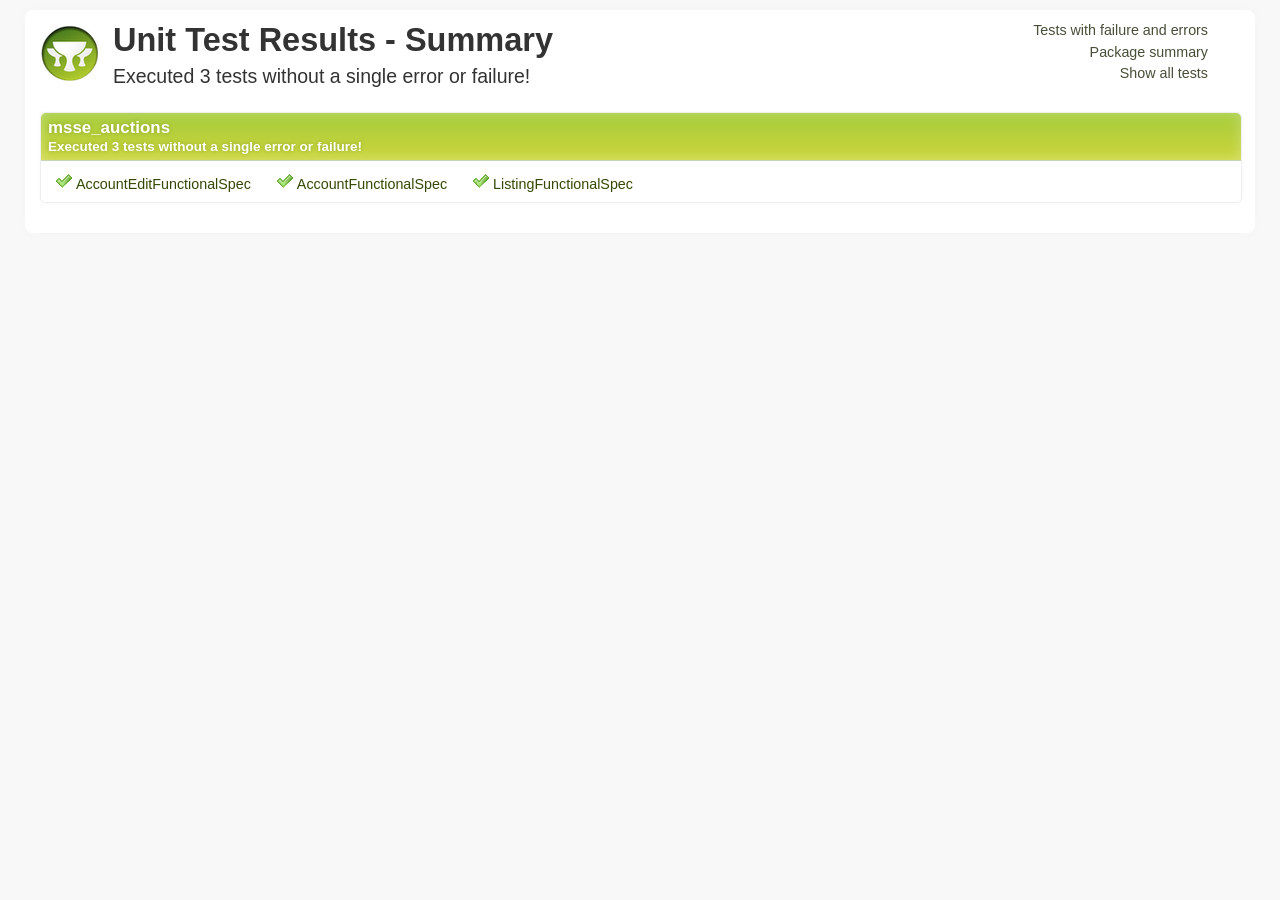
==== target/test-reports/html/index.html @ 5e50bc44 "modified functional tests to loop through listings" ====
<!DOCTYPE html><html xmlns:lxslt="http://xml.apache.org/xslt" xmlns:stringutils="xalan://org.apache.tools.ant.util.StringUtils">
<head>
<META http-equiv="Content-Type" content="text/html; charset=utf-8">
<title>
        Unit Test Results
     - Package summary</title>
<link href="stylesheet.css" rel="stylesheet" type="text/css">
</head>
<body>
<div id="report" class="container container_8">
<div class="grid_6 alpha">
<div class="grailslogo"></div>
<h1>
        Unit Test Results
    - Summary </h1>
<p class="intro">
                        Executed
                        3
                        tests
                    
                        without a single error or failure!
                    </p>
</div>
<div class="grid_2 omega">
<nav id="navigationlinks">
<p>
<a href="failed.html">
                    Tests with failure and errors
                </a>
</p>
<p>
<a href="index.html">
                    Package summary
                </a>
</p>
<p>
<a href="all.html">
                    Show all tests
                </a>
</p>
</nav>
</div>
<div class="clear"></div>
<div class="testsuite success">
<div class="header">
<h2>msse_auctions</h2>
<h3>
                        Executed
                        3
                        tests
                    
                        without a single error or failure!
                    </h3>
</div>
<ul class="clearfix">
<li class="packagelink success">
<a href="msse_auctions/0_AccountEditFunctionalSpec.html" title="1 tests executed in 16.261 seconds."><span class="icon success"></span>AccountEditFunctionalSpec</a>
</li>
<li class="packagelink success">
<a href="msse_auctions/1_AccountFunctionalSpec.html" title="1 tests executed in 1.81 seconds."><span class="icon success"></span>AccountFunctionalSpec</a>
</li>
<li class="packagelink success">
<a href="msse_auctions/2_ListingFunctionalSpec.html" title="1 tests executed in 7.022 seconds."><span class="icon success"></span>ListingFunctionalSpec</a>
</li>
</ul>
</div>
<div class="clear"></div>
</div>
</body>
</html>
---- target/test-reports/html/stylesheet.css ----
/* html5 boilerplate */
        html, body, div, span, object, iframe,
        h1, h2, h3, h4, h5, h6, p, blockquote, pre,
        abbr, address, cite, code, del, dfn, em, img, ins, kbd, q, samp,
        small, strong, sub, sup, var, b, i, dl, dt, dd, ol, ul, li {
        margin: 0;
        padding: 0;
        border: 0;
        font-size: 100%;
        font: inherit;
        vertical-align: baseline;
        }

        select, input, textarea, button { font:99% sans-serif; }
        pre, code, kbd, samp { font-family: monospace, sans-serif; }

        html { overflow-y: scroll; }
        a:hover, a:active { outline: none; }

        ::-moz-selection{ background: #FF9800; color:#fff; text-shadow: none; }
        ::selection { background: #FF9800; color:#fff; text-shadow: none; }
        a:link { -webkit-tap-highlight-color: #FF9800; }

        h1 { font-size: 2.5em; }
        h1, h2, h3, h4, h5, h6 { font-weight: bold; }
        body, select, input, textarea { color: #333; }

        /* html5 boilerpalte end */

        body {
            color: #333333;
            background-color: #F8F8F8;
            font:13px/1.231 ubuntu, sans-serif; *font-size:small;
        }

        p.intro { font-size: 1.5em; }

        a { color: #1A4491; text-decoration: none; }
        a:hover { }

        pre {
            border-radius: 5px;
            margin-bottom: 8px;
            padding: 15px;
            background-color: #FFFFFF;
            border: 1px solid #DEDEDE;
            font-family: Consolas, Monaco, monospace;
            font-size: 0.9em;
            white-space: pre;
            white-space: pre-wrap;
            word-wrap:
            break-word;
        }

        #report {
            border-radius: 8px;
            box-shadow: 0 0 8px #F5F5F5;

            background-color: white;
            margin: 10px auto;
            padding: 10px 15px;
        }

        /* Navigation links between the various views
        - - - - - - - - - - - - - - - - - - - - - - */
        #navigationlinks { text-align: right; }
        #navigationlinks p { padding: 2px; }
        #navigationlinks a { font-size: 1.1em; color: #464F38; }
        #navigationlinks a:hover { color: #333; }

        /* Test suites
        - - - - - - */

        .testsuite {
            border-radius: 5px;
            box-shadow: 0 0 4px #F8F8F8;

            background-color: F7F7F7;
            background: -moz-linear-gradient(center top , #F7F7F7, #FEFEFE);

            border: 1px solid #EEEEEE;
            margin: 20px 0;
            text-align: left;
            width: 100%;
        }

        .testsuite .header {
            color: white;
            padding: 5px 7px;
            text-shadow: 0 0 4px rgba(0, 0, 0, 0.2);
            font-size: 1.3em;

            border-radius: 5px 5px 0 0;
            box-shadow: 0 0 13px rgba(255, 255, 255, 0.3) inset;
        }

        .testsuite.error .header {
            background-color: #BC2F2F;
            background: -moz-linear-gradient(#BC2F2F, #C96952);
            background: -webkit-linear-gradient(#BC2F2F, #C96952);
            background: linear-gradient(#BC2F2F, #C96952);
            border-bottom: 1px solid #BE5B5B;
        }

        .testsuite.failure .header {
            background-color: #E69814;
            background: -moz-linear-gradient(#FFB75B, #E69814);
            background: -webkit-linear-gradient(#FFB75B, #E69814);
            background: linear-gradient(#FFB75B, #E69814);
            border-bottom: 1px solid #CD912B;
        }

        .testsuite.success .header {
            background-color: #A6CC3B;
            background: -moz-linear-gradient(#A6CC3B, #CBD53B);
            background: -webkit-linear-gradient(#A6CC3B, #CBD53B);
            background: linear-gradient(#A6CC3B, #CBD53B);
            border-bottom: 1px solid #C4D5B6;
        }

        .testsuite .header h2, h3 { margin: 0; padding: 0; }
        .testsuite .header h3 { font-size: 0.8em; }

        .testsuite .name {
            width: 50%;
        }

        .testsuite .time {
            width: 10%;
        }

        .testsuite .testcase {
            padding: 5px 0;
        }

        /* Link to individual test cases
        - - - - - - - - - - - - - - - - - */

        .packagelink {
            border: 1px solid transparent;
            float: left;
            font-size: 1.1em;
            list-style: none outside none;
            padding: 2px 7px 4px 7px;
            margin: 3px;
        }

        .packagelink:hover {
            border-radius: 4px;
            background-color: #f7f7f7;
            border: 1px solid #ddd;
        }

        .packagelink a {
            color: blue;
            text-decoration: none;
            display: inline-block;
        }

        .packagelink.failure a {
            color: #FB6C00 !important;
        }

        .packagelink.error a {
            color: #DD0707 !important;
        }

        .packagelink.success a {
            color: #344804 !important;
        }

        /* force line break for long test names wihtout white-space */
        .message { word-wrap: break-word; }

        .testcase.success .message { color: #595E51; }
        .testcase.error .message { color: #AA0E0E; }
        .testcase.failure .message { color: #FB6C00; }

        .testsuite .testcase:nth-of-type(2n) {
            background-color: #F4F4F4;
            border-bottom: 1px solid #EEEEEE;
            border-top: 1px solid #EEEEEE;
        }

        .testcase .message {
            font-size: 1.1em;
            font-weight: bold;
        }

        .testcase p.summary {
            margin-left: 5px;
            font-size: 1em;
            color: #444;
        }

        .outputinfo p { margin-top: 9px; }

        /* output is parsed using javascript and not visible by default.
        I don't think that having a non-javascript fallback is important
        as most Grails developers won't be using IE 6 :D */

        .testsuite .footer { display: none; }
        p { padding: 4px; }

        .footer.output {
            border-radius: 0 0 5px 5px;
            background-color: #F8F8F8;
            background: -moz-linear-gradient(center top , #F8F8F8, #F2F2F2);
            border-top: 1px solid #EEEEEE;
            margin-top: 10px;
        }

        .footer.output h2 { padding: 5px 0 0 5px; }
        .footer.output .sysout, .syserr { float: left; width: 49%; }
        .footer.output pre { margin: 5px; }

        .errorMessage {
            color: #AA0E0E;
            font-size: 1em;
            font-weight: bold;
        }

        .errorMessage.failure { color: #FB6C00 !important; }

        .grailslogo {
            background-image: url("[data-uri]");
            width: 63px; height: 66px;
            margin: 0 10px 5px 0;
            float: left;
        }

        /* icons */
        .icon { width: 16px; height: 16px; margin: 6px 4px 0; display: inline-block; }
        .icon.failure { background-image: url("[data-uri]"); }
        .icon.error { background-image: url("[data-uri]"); }
        .icon.success { background-image: url("[data-uri]"); }

        /* 960gs */
        body{min-width:1200px}
		.container_8{margin-left:auto;margin-right:auto;width:1200px}
		.grid_1,.grid_2,.grid_3,.grid_4,.grid_5,.grid_6,.grid_7,.grid_8{display:inline;float:left;position:relative;margin-left:15px;margin-right:15px}
		.push_1,.pull_1,.push_2,.pull_2,.push_3,.pull_3,.push_4,.pull_4,.push_5,.pull_5,.push_6,.pull_6,.push_7,.pull_7,.push_8,.pull_8{position:relative}
		.alpha{margin-left:0}
		.omega{margin-right:0}
		.container_8 .grid_1{width:120px}
		.container_8 .grid_2{width:270px}
		.container_8 .grid_3{width:420px}
		.container_8 .grid_4{width:570px}
		.container_8 .grid_5{width:720px}
		.container_8 .grid_6{width:870px}
		.container_8 .grid_7{width:1020px}
		.container_8 .grid_8{width:1170px}
		.container_8 .prefix_1{padding-left:150px}
		.container_8 .prefix_2{padding-left:300px}
		.container_8 .prefix_3{padding-left:450px}
		.container_8 .prefix_4{padding-left:600px}
		.container_8 .prefix_5{padding-left:750px}
		.container_8 .prefix_6{padding-left:900px}
		.container_8 .prefix_7{padding-left:1050px}
		.container_8 .suffix_1{padding-right:150px}
		.container_8 .suffix_2{padding-right:300px}
		.container_8 .suffix_3{padding-right:450px}
		.container_8 .suffix_4{padding-right:600px}
		.container_8 .suffix_5{padding-right:750px}
		.container_8 .suffix_6{padding-right:900px}
		.container_8 .suffix_7{padding-right:1050px}
		.container_8 .push_1{left:150px}
		.container_8 .push_2{left:300px}
		.container_8 .push_3{left:450px}
		.container_8 .push_4{left:600px}
		.container_8 .push_5{left:750px}
		.container_8 .push_6{left:900px}
		.container_8 .push_7{left:1050px}
		.container_8 .pull_1{left:-150px}
		.container_8 .pull_2{left:-300px}
		.container_8 .pull_3{left:-450px}
		.container_8 .pull_4{left:-600px}
		.container_8 .pull_5{left:-750px}
		.container_8 .pull_6{left:-900px}
		.container_8 .pull_7{left:-1050px}
		.clear{clear:both;display:block;overflow:hidden;visibility:hidden;width:0;height:0}
		.clearfix:before,.clearfix:after{content:'\0020';display:block;overflow:hidden;visibility:hidden;width:0;height:0}
		.clearfix:after{clear:both}
		.clearfix{zoom:1}
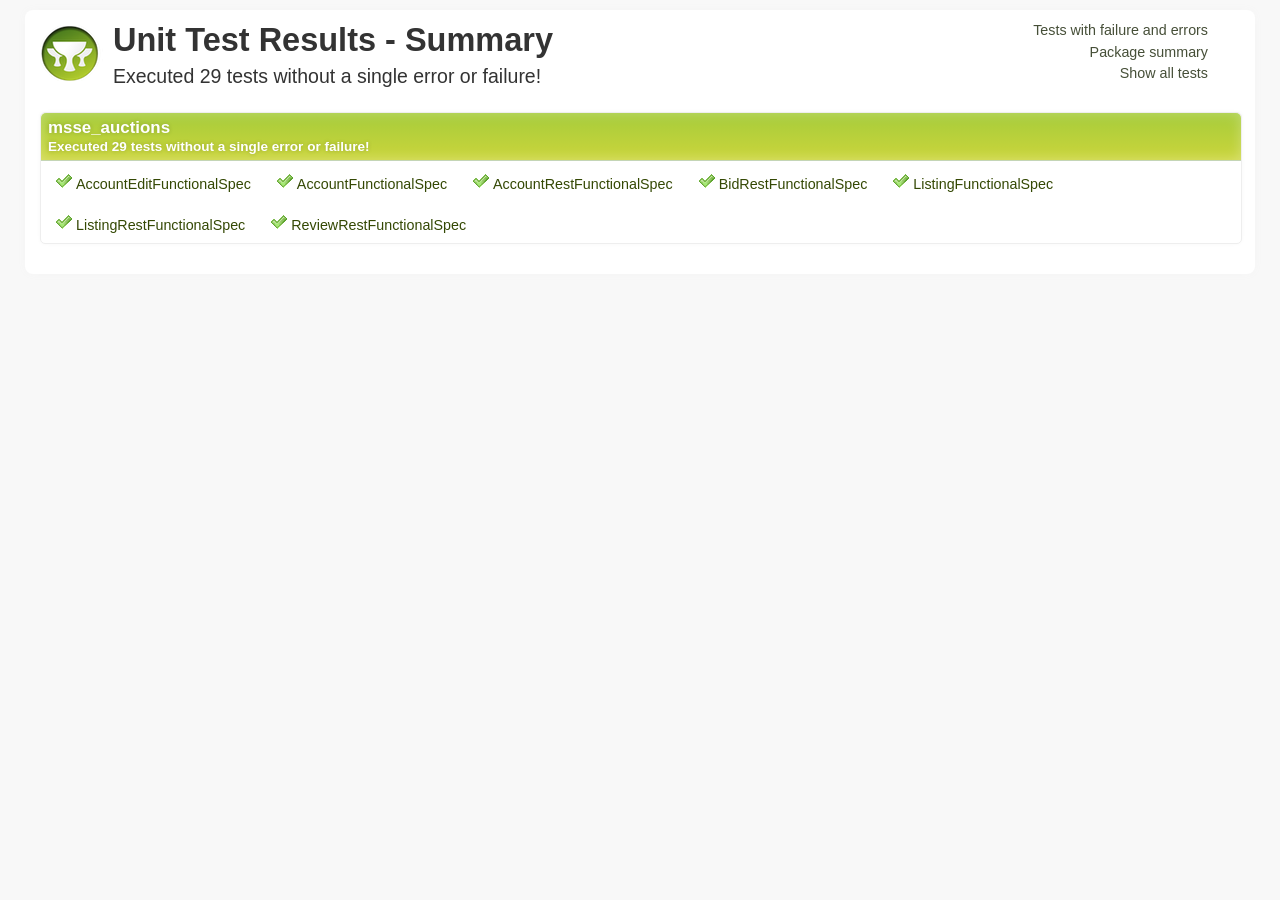
==== commit 9645c401: "all tests pass.  most testing is completed.  just checking in for backup" ====
--- a/target/test-reports/html/index.html
+++ b/target/test-reports/html/index.html
@@ -15,7 +15,7 @@
     - Summary </h1>
 <p class="intro">
                         Executed
-                        3
+                        29
                         tests
                     
                         without a single error or failure!
@@ -46,7 +46,7 @@
 <h2>msse_auctions</h2>
 <h3>
                         Executed
-                        3
+                        29
                         tests
                     
                         without a single error or failure!
@@ -54,13 +54,25 @@
 </div>
 <ul class="clearfix">
 <li class="packagelink success">
-<a href="msse_auctions/0_AccountEditFunctionalSpec.html" title="1 tests executed in 16.261 seconds."><span class="icon success"></span>AccountEditFunctionalSpec</a>
+<a href="msse_auctions/0_AccountEditFunctionalSpec.html" title="2 tests executed in 6.874 seconds."><span class="icon success"></span>AccountEditFunctionalSpec</a>
 </li>
 <li class="packagelink success">
-<a href="msse_auctions/1_AccountFunctionalSpec.html" title="1 tests executed in 1.81 seconds."><span class="icon success"></span>AccountFunctionalSpec</a>
+<a href="msse_auctions/1_AccountFunctionalSpec.html" title="1 tests executed in 3.741 seconds."><span class="icon success"></span>AccountFunctionalSpec</a>
 </li>
 <li class="packagelink success">
-<a href="msse_auctions/2_ListingFunctionalSpec.html" title="1 tests executed in 7.022 seconds."><span class="icon success"></span>ListingFunctionalSpec</a>
+<a href="msse_auctions/2_AccountRestFunctionalSpec.html" title="17 tests executed in 1.781 seconds."><span class="icon success"></span>AccountRestFunctionalSpec</a>
+</li>
+<li class="packagelink success">
+<a href="msse_auctions/3_BidRestFunctionalSpec.html" title="3 tests executed in 0.106 seconds."><span class="icon success"></span>BidRestFunctionalSpec</a>
+</li>
+<li class="packagelink success">
+<a href="msse_auctions/4_ListingFunctionalSpec.html" title="1 tests executed in 6.493 seconds."><span class="icon success"></span>ListingFunctionalSpec</a>
+</li>
+<li class="packagelink success">
+<a href="msse_auctions/5_ListingRestFunctionalSpec.html" title="4 tests executed in 1.106 seconds."><span class="icon success"></span>ListingRestFunctionalSpec</a>
+</li>
+<li class="packagelink success">
+<a href="msse_auctions/6_ReviewRestFunctionalSpec.html" title="1 tests executed in 0.079 seconds."><span class="icon success"></span>ReviewRestFunctionalSpec</a>
 </li>
 </ul>
 </div>
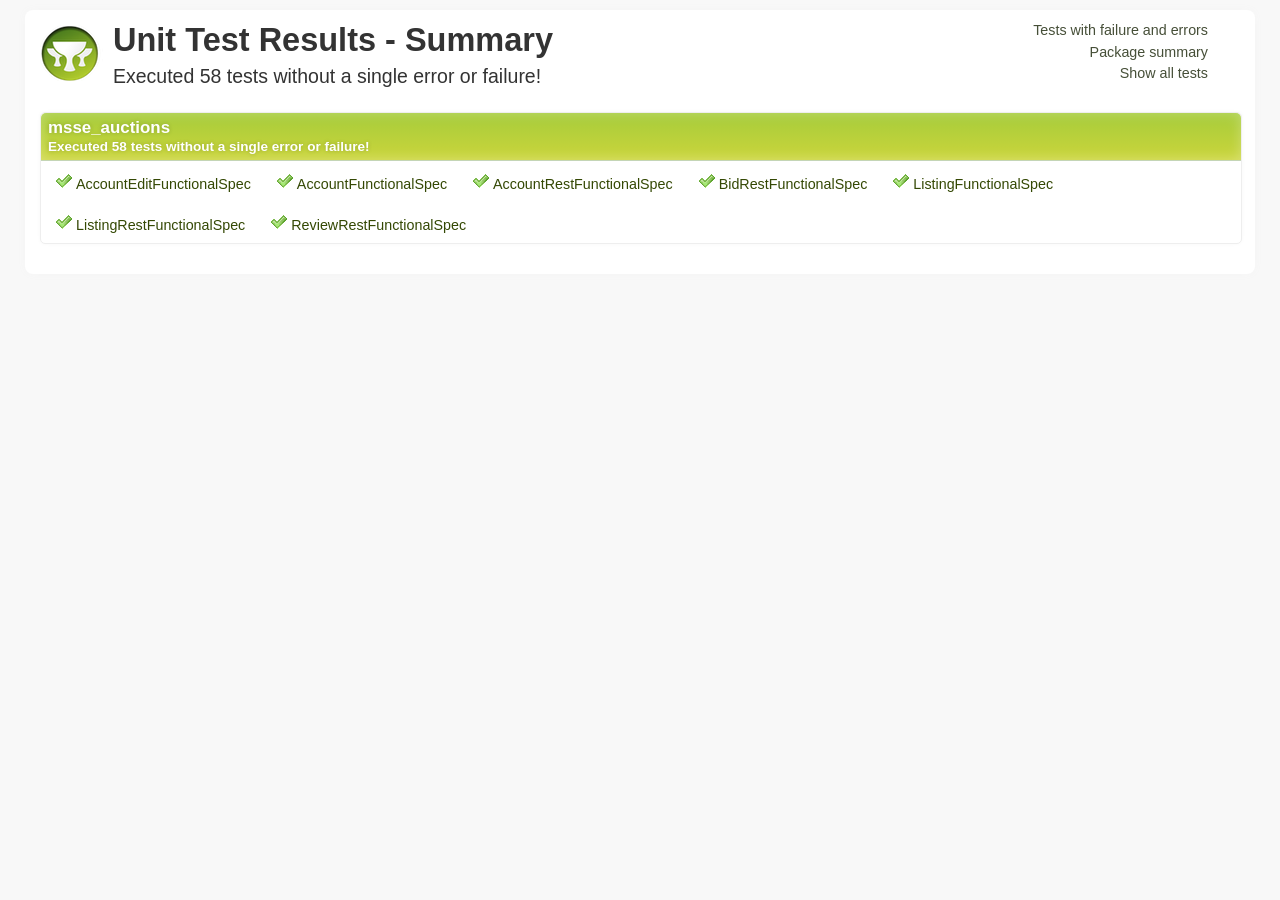
==== commit e6dfc7eb: "all tests pass.  just checking in for backup.   about to start working on password complexity requir" ====
--- a/target/test-reports/html/index.html
+++ b/target/test-reports/html/index.html
@@ -15,7 +15,7 @@
     - Summary </h1>
 <p class="intro">
                         Executed
-                        29
+                        58
                         tests
                     
                         without a single error or failure!
@@ -46,7 +46,7 @@
 <h2>msse_auctions</h2>
 <h3>
                         Executed
-                        29
+                        58
                         tests
                     
                         without a single error or failure!
@@ -54,25 +54,25 @@
 </div>
 <ul class="clearfix">
 <li class="packagelink success">
-<a href="msse_auctions/0_AccountEditFunctionalSpec.html" title="2 tests executed in 6.874 seconds."><span class="icon success"></span>AccountEditFunctionalSpec</a>
+<a href="msse_auctions/0_AccountEditFunctionalSpec.html" title="2 tests executed in 5.99 seconds."><span class="icon success"></span>AccountEditFunctionalSpec</a>
 </li>
 <li class="packagelink success">
-<a href="msse_auctions/1_AccountFunctionalSpec.html" title="1 tests executed in 3.741 seconds."><span class="icon success"></span>AccountFunctionalSpec</a>
+<a href="msse_auctions/1_AccountFunctionalSpec.html" title="1 tests executed in 2.963 seconds."><span class="icon success"></span>AccountFunctionalSpec</a>
 </li>
 <li class="packagelink success">
-<a href="msse_auctions/2_AccountRestFunctionalSpec.html" title="17 tests executed in 1.781 seconds."><span class="icon success"></span>AccountRestFunctionalSpec</a>
+<a href="msse_auctions/2_AccountRestFunctionalSpec.html" title="18 tests executed in 2.714 seconds."><span class="icon success"></span>AccountRestFunctionalSpec</a>
 </li>
 <li class="packagelink success">
-<a href="msse_auctions/3_BidRestFunctionalSpec.html" title="3 tests executed in 0.106 seconds."><span class="icon success"></span>BidRestFunctionalSpec</a>
+<a href="msse_auctions/3_BidRestFunctionalSpec.html" title="8 tests executed in 0.675 seconds."><span class="icon success"></span>BidRestFunctionalSpec</a>
 </li>
 <li class="packagelink success">
-<a href="msse_auctions/4_ListingFunctionalSpec.html" title="1 tests executed in 6.493 seconds."><span class="icon success"></span>ListingFunctionalSpec</a>
+<a href="msse_auctions/4_ListingFunctionalSpec.html" title="1 tests executed in 4.182 seconds."><span class="icon success"></span>ListingFunctionalSpec</a>
 </li>
 <li class="packagelink success">
-<a href="msse_auctions/5_ListingRestFunctionalSpec.html" title="4 tests executed in 1.106 seconds."><span class="icon success"></span>ListingRestFunctionalSpec</a>
+<a href="msse_auctions/5_ListingRestFunctionalSpec.html" title="14 tests executed in 1.047 seconds."><span class="icon success"></span>ListingRestFunctionalSpec</a>
 </li>
 <li class="packagelink success">
-<a href="msse_auctions/6_ReviewRestFunctionalSpec.html" title="1 tests executed in 0.079 seconds."><span class="icon success"></span>ReviewRestFunctionalSpec</a>
+<a href="msse_auctions/6_ReviewRestFunctionalSpec.html" title="14 tests executed in 0.445 seconds."><span class="icon success"></span>ReviewRestFunctionalSpec</a>
 </li>
 </ul>
 </div>
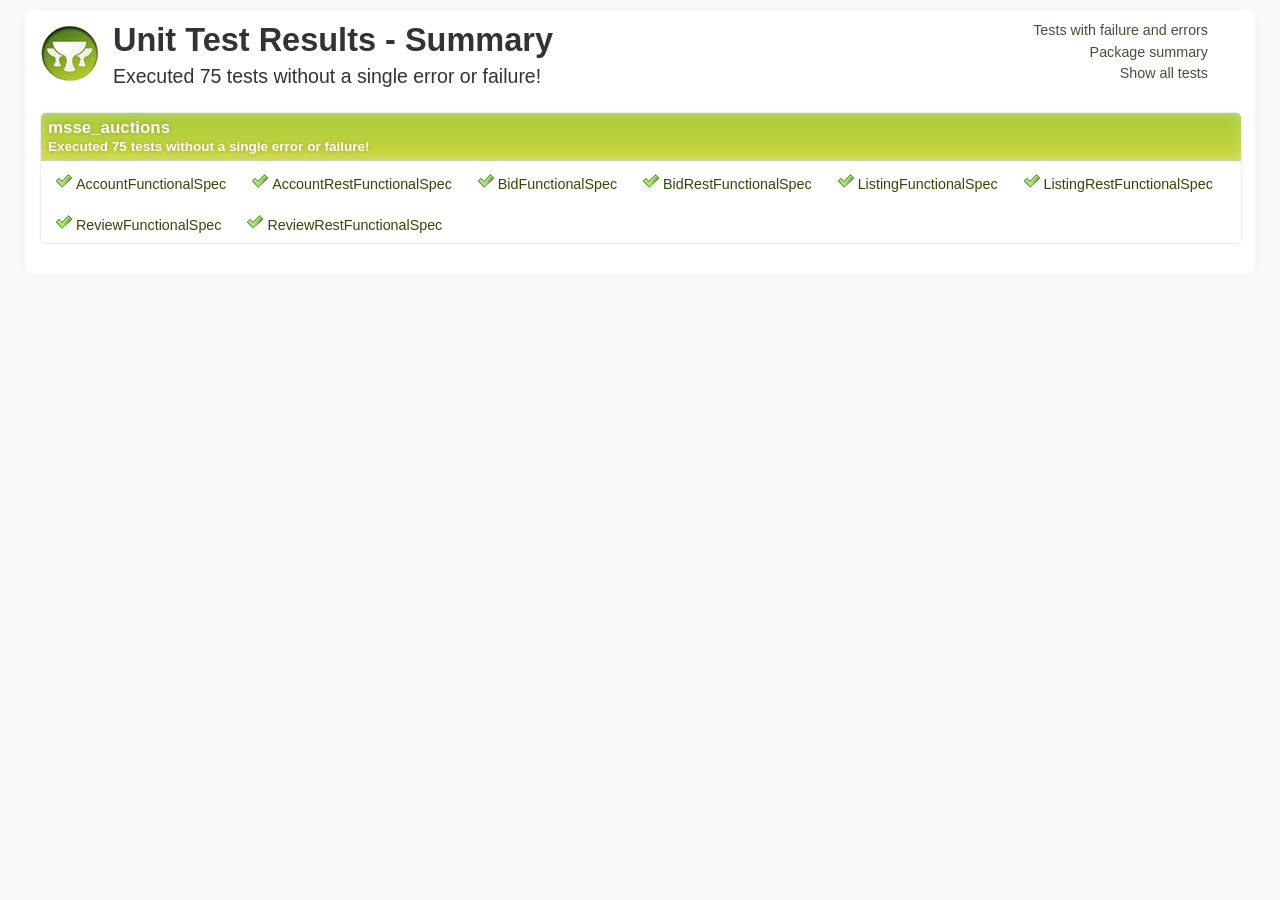
==== commit 1e582df0: "all tests pass.  just checking in for backup.   all assignment 2 requirements are met, but a lot of " ====
--- a/target/test-reports/html/index.html
+++ b/target/test-reports/html/index.html
@@ -15,7 +15,7 @@
     - Summary </h1>
 <p class="intro">
                         Executed
-                        58
+                        75
                         tests
                     
                         without a single error or failure!
@@ -46,7 +46,7 @@
 <h2>msse_auctions</h2>
 <h3>
                         Executed
-                        58
+                        75
                         tests
                     
                         without a single error or failure!
@@ -54,25 +54,28 @@
 </div>
 <ul class="clearfix">
 <li class="packagelink success">
-<a href="msse_auctions/0_AccountEditFunctionalSpec.html" title="2 tests executed in 5.99 seconds."><span class="icon success"></span>AccountEditFunctionalSpec</a>
+<a href="msse_auctions/0_AccountFunctionalSpec.html" title="4 tests executed in 34.758 seconds."><span class="icon success"></span>AccountFunctionalSpec</a>
 </li>
 <li class="packagelink success">
-<a href="msse_auctions/1_AccountFunctionalSpec.html" title="1 tests executed in 2.963 seconds."><span class="icon success"></span>AccountFunctionalSpec</a>
+<a href="msse_auctions/1_AccountRestFunctionalSpec.html" title="15 tests executed in 3.311 seconds."><span class="icon success"></span>AccountRestFunctionalSpec</a>
 </li>
 <li class="packagelink success">
-<a href="msse_auctions/2_AccountRestFunctionalSpec.html" title="18 tests executed in 2.714 seconds."><span class="icon success"></span>AccountRestFunctionalSpec</a>
+<a href="msse_auctions/2_BidFunctionalSpec.html" title="1 tests executed in 8.85 seconds."><span class="icon success"></span>BidFunctionalSpec</a>
 </li>
 <li class="packagelink success">
-<a href="msse_auctions/3_BidRestFunctionalSpec.html" title="8 tests executed in 0.675 seconds."><span class="icon success"></span>BidRestFunctionalSpec</a>
+<a href="msse_auctions/3_BidRestFunctionalSpec.html" title="9 tests executed in 2.123 seconds."><span class="icon success"></span>BidRestFunctionalSpec</a>
 </li>
 <li class="packagelink success">
-<a href="msse_auctions/4_ListingFunctionalSpec.html" title="1 tests executed in 4.182 seconds."><span class="icon success"></span>ListingFunctionalSpec</a>
+<a href="msse_auctions/4_ListingFunctionalSpec.html" title="3 tests executed in 17.652 seconds."><span class="icon success"></span>ListingFunctionalSpec</a>
 </li>
 <li class="packagelink success">
-<a href="msse_auctions/5_ListingRestFunctionalSpec.html" title="14 tests executed in 1.047 seconds."><span class="icon success"></span>ListingRestFunctionalSpec</a>
+<a href="msse_auctions/5_ListingRestFunctionalSpec.html" title="20 tests executed in 4.252 seconds."><span class="icon success"></span>ListingRestFunctionalSpec</a>
 </li>
 <li class="packagelink success">
-<a href="msse_auctions/6_ReviewRestFunctionalSpec.html" title="14 tests executed in 0.445 seconds."><span class="icon success"></span>ReviewRestFunctionalSpec</a>
+<a href="msse_auctions/6_ReviewFunctionalSpec.html" title="2 tests executed in 12.95 seconds."><span class="icon success"></span>ReviewFunctionalSpec</a>
+</li>
+<li class="packagelink success">
+<a href="msse_auctions/7_ReviewRestFunctionalSpec.html" title="21 tests executed in 3.729 seconds."><span class="icon success"></span>ReviewRestFunctionalSpec</a>
 </li>
 </ul>
 </div>
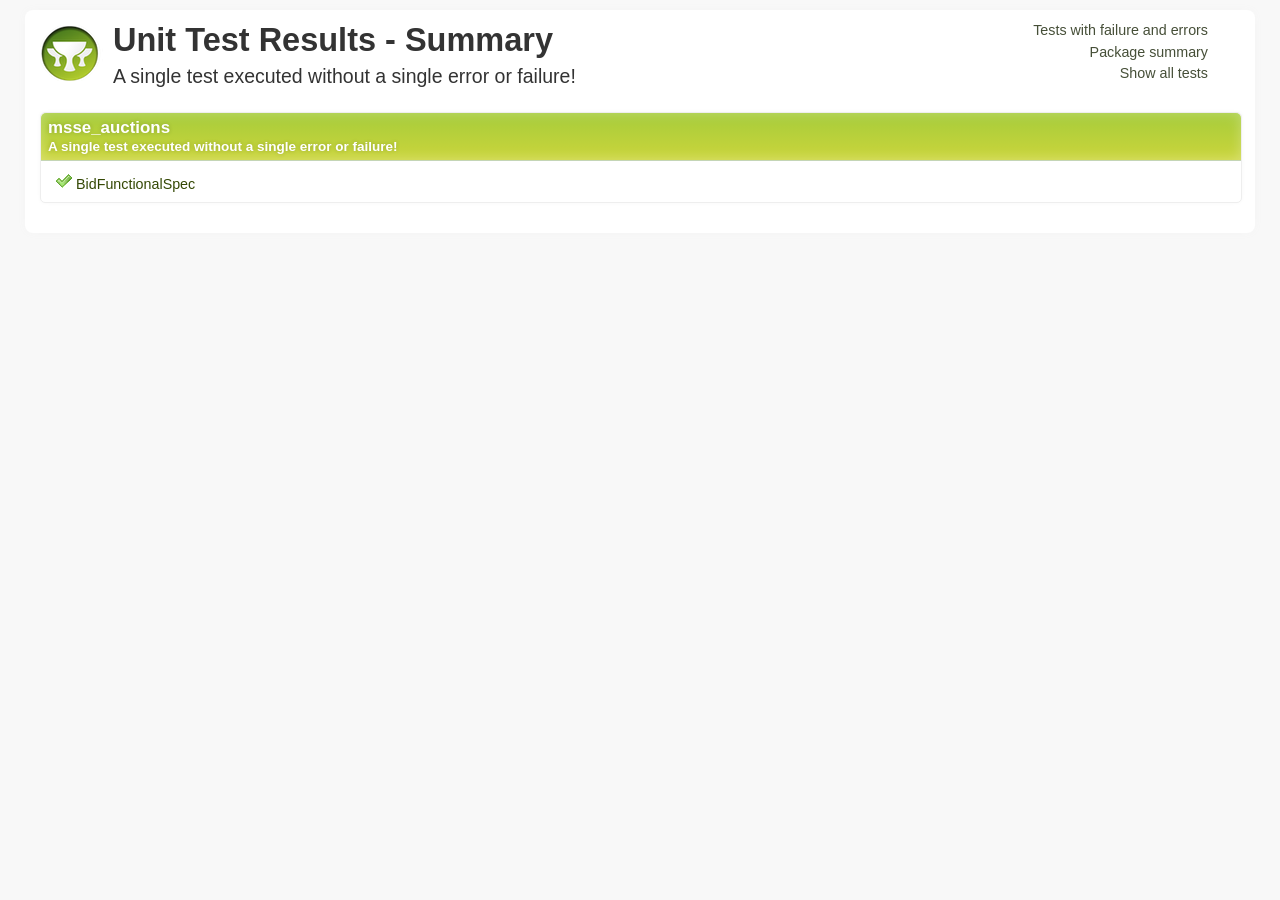
==== commit 983beb9c: "all tests pass.  just checking in for backup.   all assignment 2 requirements are met, but a lot of " ====
--- a/target/test-reports/html/index.html
+++ b/target/test-reports/html/index.html
@@ -14,9 +14,7 @@
         Unit Test Results
     - Summary </h1>
 <p class="intro">
-                        Executed
-                        75
-                        tests
+                        A single test executed
                     
                         without a single error or failure!
                     </p>
@@ -45,37 +43,14 @@
 <div class="header">
 <h2>msse_auctions</h2>
 <h3>
-                        Executed
-                        75
-                        tests
+                        A single test executed
                     
                         without a single error or failure!
                     </h3>
 </div>
 <ul class="clearfix">
 <li class="packagelink success">
-<a href="msse_auctions/0_AccountFunctionalSpec.html" title="4 tests executed in 34.758 seconds."><span class="icon success"></span>AccountFunctionalSpec</a>
-</li>
-<li class="packagelink success">
-<a href="msse_auctions/1_AccountRestFunctionalSpec.html" title="15 tests executed in 3.311 seconds."><span class="icon success"></span>AccountRestFunctionalSpec</a>
-</li>
-<li class="packagelink success">
-<a href="msse_auctions/2_BidFunctionalSpec.html" title="1 tests executed in 8.85 seconds."><span class="icon success"></span>BidFunctionalSpec</a>
-</li>
-<li class="packagelink success">
-<a href="msse_auctions/3_BidRestFunctionalSpec.html" title="9 tests executed in 2.123 seconds."><span class="icon success"></span>BidRestFunctionalSpec</a>
-</li>
-<li class="packagelink success">
-<a href="msse_auctions/4_ListingFunctionalSpec.html" title="3 tests executed in 17.652 seconds."><span class="icon success"></span>ListingFunctionalSpec</a>
-</li>
-<li class="packagelink success">
-<a href="msse_auctions/5_ListingRestFunctionalSpec.html" title="20 tests executed in 4.252 seconds."><span class="icon success"></span>ListingRestFunctionalSpec</a>
-</li>
-<li class="packagelink success">
-<a href="msse_auctions/6_ReviewFunctionalSpec.html" title="2 tests executed in 12.95 seconds."><span class="icon success"></span>ReviewFunctionalSpec</a>
-</li>
-<li class="packagelink success">
-<a href="msse_auctions/7_ReviewRestFunctionalSpec.html" title="21 tests executed in 3.729 seconds."><span class="icon success"></span>ReviewRestFunctionalSpec</a>
+<a href="msse_auctions/0_BidFunctionalSpec.html" title="1 tests executed in 18.243 seconds."><span class="icon success"></span>BidFunctionalSpec</a>
 </li>
 </ul>
 </div>
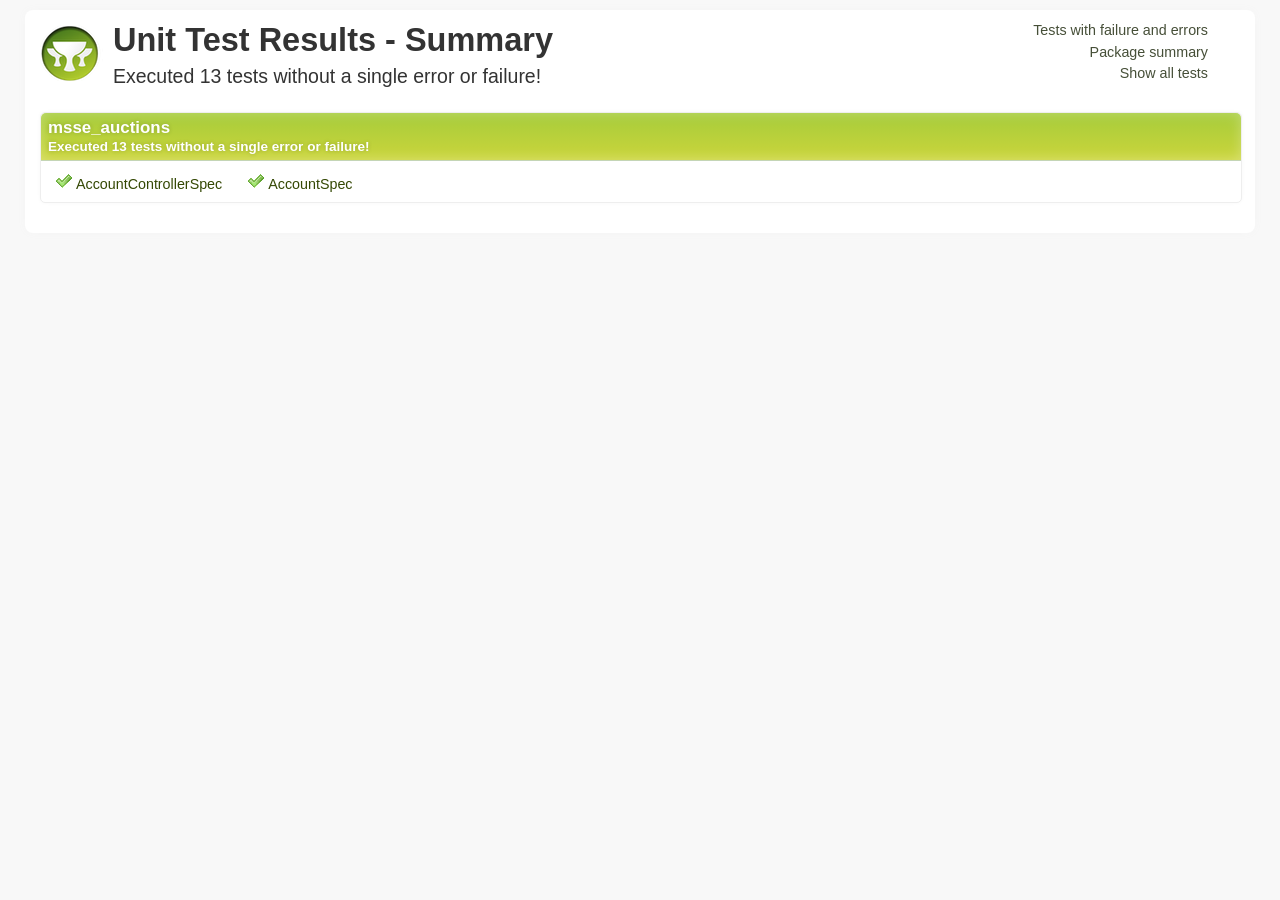
==== commit 19c3f9e5: "all tests pass (I guess).  I cannot get the integration tests to run at a directory level.  Added @I" ====
--- a/target/test-reports/html/index.html
+++ b/target/test-reports/html/index.html
@@ -14,7 +14,9 @@
         Unit Test Results
     - Summary </h1>
 <p class="intro">
-                        A single test executed
+                        Executed
+                        13
+                        tests
                     
                         without a single error or failure!
                     </p>
@@ -43,14 +45,19 @@
 <div class="header">
 <h2>msse_auctions</h2>
 <h3>
-                        A single test executed
+                        Executed
+                        13
+                        tests
                     
                         without a single error or failure!
                     </h3>
 </div>
 <ul class="clearfix">
 <li class="packagelink success">
-<a href="msse_auctions/0_BidFunctionalSpec.html" title="1 tests executed in 18.243 seconds."><span class="icon success"></span>BidFunctionalSpec</a>
+<a href="msse_auctions/0_AccountControllerSpec.html" title="3 tests executed in 1.886 seconds."><span class="icon success"></span>AccountControllerSpec</a>
+</li>
+<li class="packagelink success">
+<a href="msse_auctions/1_AccountSpec.html" title="10 tests executed in 2.233 seconds."><span class="icon success"></span>AccountSpec</a>
 </li>
 </ul>
 </div>
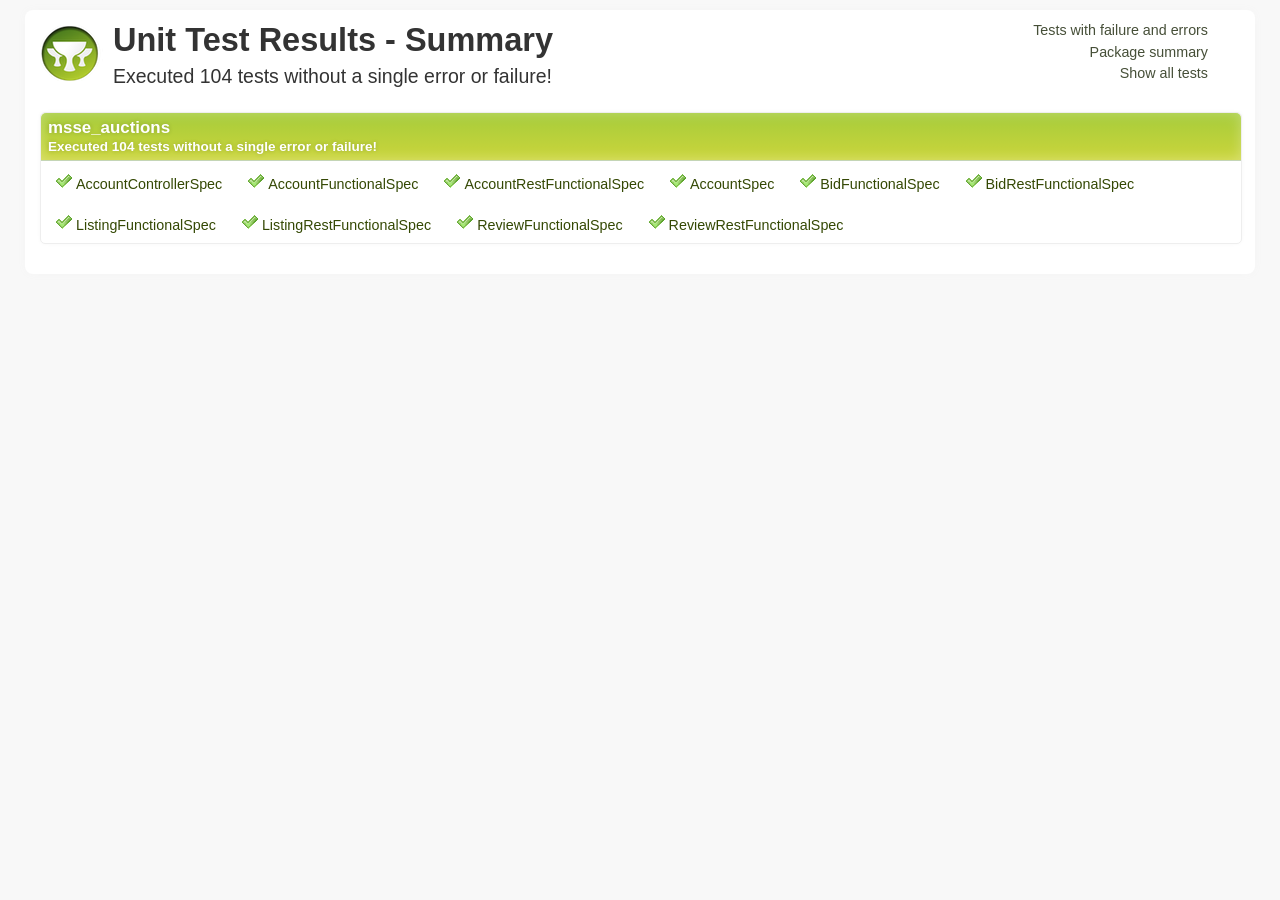
==== commit acff93c8: "Web Assignment #2 - Dan Johnson" ====
--- a/target/test-reports/html/index.html
+++ b/target/test-reports/html/index.html
@@ -15,7 +15,7 @@
     - Summary </h1>
 <p class="intro">
                         Executed
-                        13
+                        104
                         tests
                     
                         without a single error or failure!
@@ -46,7 +46,7 @@
 <h2>msse_auctions</h2>
 <h3>
                         Executed
-                        13
+                        104
                         tests
                     
                         without a single error or failure!
@@ -54,10 +54,34 @@
 </div>
 <ul class="clearfix">
 <li class="packagelink success">
-<a href="msse_auctions/0_AccountControllerSpec.html" title="3 tests executed in 1.886 seconds."><span class="icon success"></span>AccountControllerSpec</a>
+<a href="msse_auctions/8_AccountControllerSpec.html" title="3 tests executed in 1.464 seconds."><span class="icon success"></span>AccountControllerSpec</a>
 </li>
 <li class="packagelink success">
-<a href="msse_auctions/1_AccountSpec.html" title="10 tests executed in 2.233 seconds."><span class="icon success"></span>AccountSpec</a>
+<a href="msse_auctions/0_AccountFunctionalSpec.html" title="4 tests executed in 19.306 seconds."><span class="icon success"></span>AccountFunctionalSpec</a>
+</li>
+<li class="packagelink success">
+<a href="msse_auctions/1_AccountRestFunctionalSpec.html" title="28 tests executed in 2.769 seconds."><span class="icon success"></span>AccountRestFunctionalSpec</a>
+</li>
+<li class="packagelink success">
+<a href="msse_auctions/9_AccountSpec.html" title="10 tests executed in 1.906 seconds."><span class="icon success"></span>AccountSpec</a>
+</li>
+<li class="packagelink success">
+<a href="msse_auctions/2_BidFunctionalSpec.html" title="1 tests executed in 3.758 seconds."><span class="icon success"></span>BidFunctionalSpec</a>
+</li>
+<li class="packagelink success">
+<a href="msse_auctions/3_BidRestFunctionalSpec.html" title="12 tests executed in 1.361 seconds."><span class="icon success"></span>BidRestFunctionalSpec</a>
+</li>
+<li class="packagelink success">
+<a href="msse_auctions/4_ListingFunctionalSpec.html" title="3 tests executed in 6.895 seconds."><span class="icon success"></span>ListingFunctionalSpec</a>
+</li>
+<li class="packagelink success">
+<a href="msse_auctions/5_ListingRestFunctionalSpec.html" title="20 tests executed in 2.213 seconds."><span class="icon success"></span>ListingRestFunctionalSpec</a>
+</li>
+<li class="packagelink success">
+<a href="msse_auctions/6_ReviewFunctionalSpec.html" title="2 tests executed in 5.882 seconds."><span class="icon success"></span>ReviewFunctionalSpec</a>
+</li>
+<li class="packagelink success">
+<a href="msse_auctions/7_ReviewRestFunctionalSpec.html" title="21 tests executed in 2.148 seconds."><span class="icon success"></span>ReviewRestFunctionalSpec</a>
 </li>
 </ul>
 </div>
